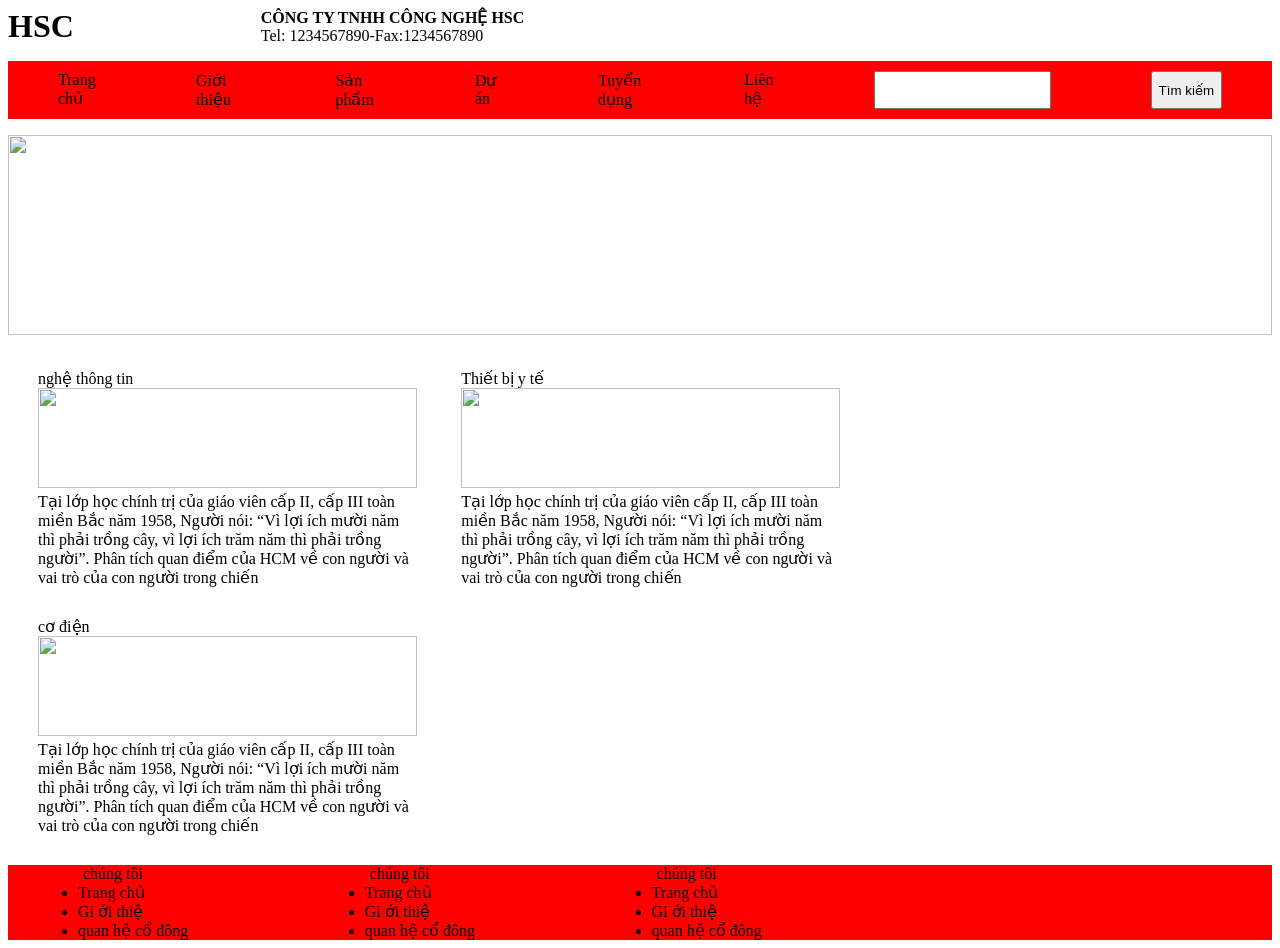
==== index.html @ 2aaeda5b "Rename bài1.html to index.html" ====
<!doctype html>
<html>
<head>
<meta charset="utf-8">
<title>Untitled Document</title>
<style>
	h1{
		margin: 0;
		float: left;
		width: 20%;
	}
	.img1{
		float: right;
		padding-left: 10px;
	}
	.menungang ul{
		list-style: none;
		display: flex;
		padding: 0;
		background-color: red;
	}
	.menungang ul li{
		padding: 10px 50px;
	}
	.input{
		margin: 10px 50px;
		
	}
	.menu1{
		margin:30px 10px 0 30px;
		display: inline-block;
		width: 30%;
	}
	span{
		width: 100%;
	}
	.img2{
		height: 100px;
		width: 100%;
	}
	.footer1{
		width: 20%;
		display: inline-block;
		margin-left: 30px;
	}
	.footer{
		margin-top: 30px;
		background-color: red;
	}
	.footer1 ul{
	margin: 0;
	}
	.footer1 span{
		margin-left: 45px;
	}
	</style>
	</head>

<body>
	<div class="header">
	<h1>HSC</h1>
	<b>CÔNG TY TNHH CÔNG NGHỆ HSC</b>
		
		
		<div>
		<img  class="img1" src="tải xuống.jfif" width="29" height="15">
		<img class="img1" src="tải xuống.jfif" width="29" height="15">
		<img class="img1" src="tải xuống.jfif" width="29" height="15">
			Tel: 1234567890-Fax:1234567890
		</div>
	
	</div>
	
	<div class="menungang">
	<ul>
		<li>Trang chủ</li>
		<li>Giới thiệu</li>
		<li>Sản phẩm</li>
		<li>Dự án</li>
		<li>Tuyển dụng</li>
		<li> Liên hệ</li>
		<input class="input" type="text" style="width: 200px "  >
		<input class="input" type="submit" value="Tìm kiếm" >
		</ul>
	</div>
	<div class="banner"> 
	<img src="tải xuống.jfif" width="100%" height="200px">
	</div>
	<div class="menu1">
	<span> nghệ thông tin</span>
	<img src="tải xuống.jfif" class="img2">
		Tại lớp học chính trị của giáo viên cấp II, cấp III toàn miền Bắc năm 1958, Người nói: “Vì lợi ích mười năm thì phải trồng cây, vì lợi ích trăm năm thì phải trồng người”. Phân tích quan điểm của HCM về con người và vai trò của con người trong chiến
	</div>
	<div class="menu1">
	<span>Thiết bị y tế</span>
	<img src="tải xuống.jfif" class="img2">
		Tại lớp học chính trị của giáo viên cấp II, cấp III toàn miền Bắc năm 1958, Người nói: “Vì lợi ích mười năm thì phải trồng cây, vì lợi ích trăm năm thì phải trồng người”. Phân tích quan điểm của HCM về con người và vai trò của con người trong chiến
	</div>
	<div class="menu1">
		<span>cơ điện</span>
	<img src="tải xuống.jfif" class="img2">
		Tại lớp học chính trị của giáo viên cấp II, cấp III toàn miền Bắc năm 1958, Người nói: “Vì lợi ích mười năm thì phải trồng cây, vì lợi ích trăm năm thì phải trồng người”. Phân tích quan điểm của HCM về con người và vai trò của con người trong chiến
	</div>
	
	
<div class="footer">
	<div class="footer1">
		<span>chúng tôi</span>
		<ul>
		<li>Trang chủ</li>
		<li>Gi ới thiệ</li>
		<li>quan hệ cổ đông</li>
		</ul>
	</div>
	<div class="footer1">
		<span>chúng tôi</span>
		<ul>
		<li>Trang chủ</li>
		<li>Gi ới thiệ</li>
		<li>quan hệ cổ đông</li>
		</ul>
	</div>
	<div class="footer1">
		<span>chúng tôi</span>
		<ul>
		<li>Trang chủ</li>
		<li>Gi ới thiệ</li>
		<li>quan hệ cổ đông</li>
		</ul>
	</div>
</div>
</body>
</html>
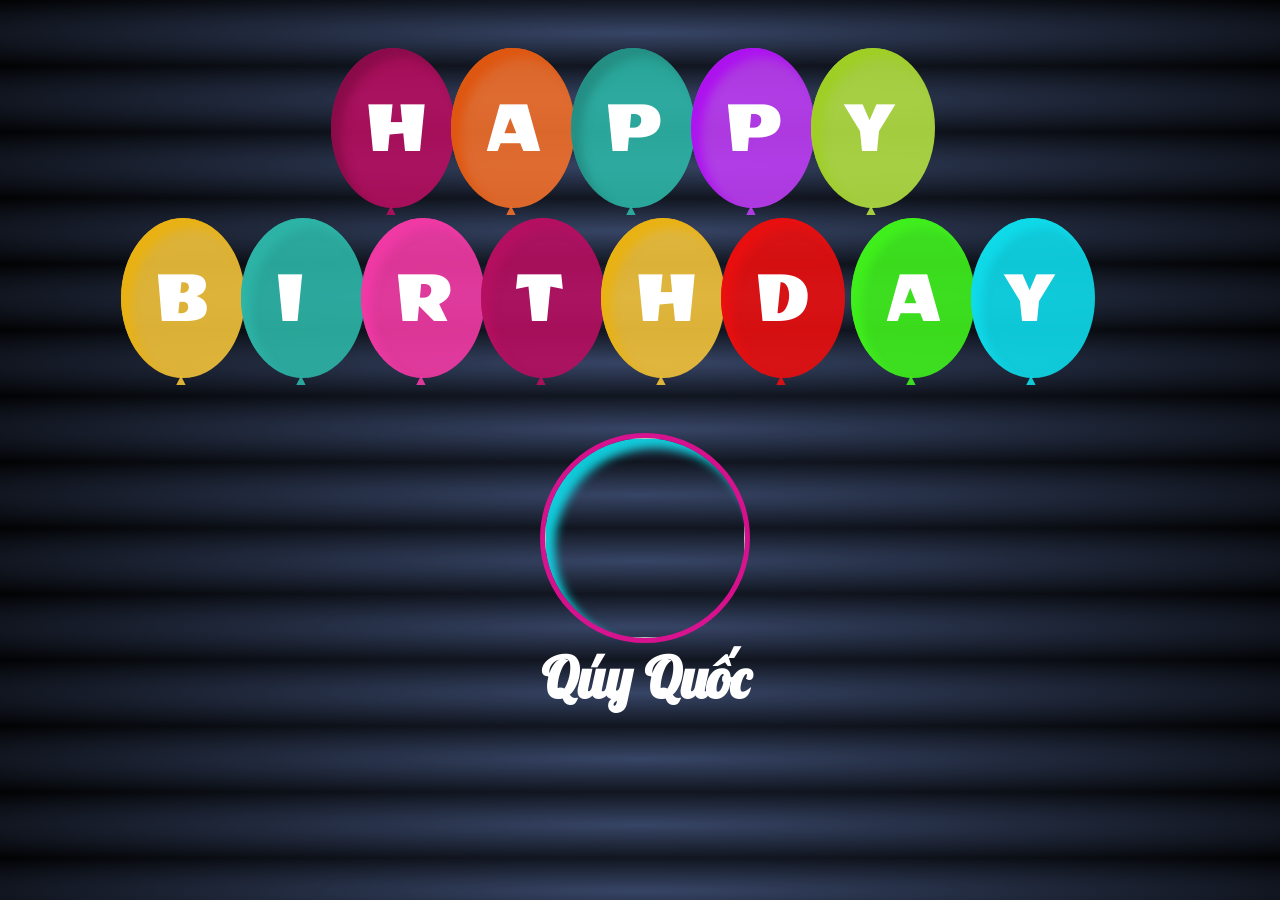
==== commit 31aace3e: "Rename sinhnhat1.html to index.html" ====
--- a/index.html
+++ b/index.html
@@ -2,132 +2,99 @@
 <html>
 <head>
 <meta charset="utf-8">
-<title>Untitled Document</title>
-<style>
-	h1{
-		margin: 0;
-		float: left;
-		width: 20%;
-	}
-	.img1{
-		float: right;
-		padding-left: 10px;
-	}
-	.menungang ul{
-		list-style: none;
-		display: flex;
-		padding: 0;
-		background-color: red;
-	}
-	.menungang ul li{
-		padding: 10px 50px;
-	}
-	.input{
-		margin: 10px 50px;
-		
-	}
-	.menu1{
-		margin:30px 10px 0 30px;
-		display: inline-block;
-		width: 30%;
-	}
-	span{
-		width: 100%;
-	}
-	.img2{
-		height: 100px;
-		width: 100%;
-	}
-	.footer1{
-		width: 20%;
-		display: inline-block;
-		margin-left: 30px;
-	}
-	.footer{
-		margin-top: 30px;
-		background-color: red;
-	}
-	.footer1 ul{
-	margin: 0;
-	}
-	.footer1 span{
-		margin-left: 45px;
-	}
-	</style>
-	</head>
+<title>HappyBirthDay</title>
+	<html
+    __fvdsurfcanyoninserted="1"
+    class="
+        clickberry-extension
+        clickberry-extension-standalone
+        clickberry-extension
+        clickberry-extension-standalone
+        clickberry-extension
+        clickberry-extension-standalone
+    "
+>
+		<script>
+			var x = prompt("Nhập họ tên của bạn: ");
+			alert ( " chao mung "+  x);
+            if (document.location.search.match(/type=embed/gi)) {
+                window.parent.postMessage("resize", "*");
+            }
+            function showMessage() {
+                // 6. Lời nhắn hiện ra khi bấm vào tên hoặc avatar
+                swal({
+                    title: "Lời nhắn", // Tiêu đề của popup
+                    text: "Em yêu của anh, hôm nay là sinh nhật em, ngày này năm sau cũng là sinh nhật em và các năm sau nữa sau nữa cũng là sinh nhật em. Nhưng anh mong điều tốt lành sẽ đến với anh mỗi ngày và hãy để anh được ở bên em trong suốt cuộc đời này, để được yêu thương và chăm sóc cho em. Yêu em nhiều nhiều lắm!", // Nội dung lời nhắn
+                    button: {
+                        text: "❤️️",
+                    },
+                });
+            }
+        </script>
+        <script src="https://unpkg.com/sweetalert/dist/sweetalert.min.js"></script>
+    <head>
+
+        <link rel="shortcut icon" type="image/png"  href="../../Users/LENOVO/Pictures/birthdayCake.png">
+
+        <!-- 1. Đây là phần title của website -->
+        <title>Happy Birthday</title>
+        <link rel="stylesheet"  href="sinhnhat.css">
+        <script>
+            window.open = function () {};
+            window.print = function () {};
+            // Support hover state for mobile.
+            if (false) {
+                window.ontouchstart = function () {};
+            }
+        </script>
+        <script
+            type="text/javascript"
+            src="chrome-extension://bfbmjmiodbnnpllbbbfblcplfjjepjdn/js/injected.js"
+        ></script>
+        <meta content="clickberry-extension-here" />
+		<link
+            href="https://fonts.googleapis.com/css?family=Wendy+One"
+            rel="stylesheet"
+            type="text/css" 
+        />
+    </head>
+
+   
+</html>
+</head>
 
 <body>
-	<div class="header">
-	<h1>HSC</h1>
-	<b>CÔNG TY TNHH CÔNG NGHỆ HSC</b>
-		
-		
-		<div>
-		<img  class="img1" src="tải xuống.jfif" width="29" height="15">
-		<img class="img1" src="tải xuống.jfif" width="29" height="15">
-		<img class="img1" src="tải xuống.jfif" width="29" height="15">
-			Tel: 1234567890-Fax:1234567890
-		</div>
 	
-	</div>
-	
-	<div class="menungang">
-	<ul>
-		<li>Trang chủ</li>
-		<li>Giới thiệu</li>
-		<li>Sản phẩm</li>
-		<li>Dự án</li>
-		<li>Tuyển dụng</li>
-		<li> Liên hệ</li>
-		<input class="input" type="text" style="width: 200px "  >
-		<input class="input" type="submit" value="Tìm kiếm" >
-		</ul>
-	</div>
-	<div class="banner"> 
-	<img src="tải xuống.jfif" width="100%" height="200px">
-	</div>
-	<div class="menu1">
-	<span> nghệ thông tin</span>
-	<img src="tải xuống.jfif" class="img2">
-		Tại lớp học chính trị của giáo viên cấp II, cấp III toàn miền Bắc năm 1958, Người nói: “Vì lợi ích mười năm thì phải trồng cây, vì lợi ích trăm năm thì phải trồng người”. Phân tích quan điểm của HCM về con người và vai trò của con người trong chiến
-	</div>
-	<div class="menu1">
-	<span>Thiết bị y tế</span>
-	<img src="tải xuống.jfif" class="img2">
-		Tại lớp học chính trị của giáo viên cấp II, cấp III toàn miền Bắc năm 1958, Người nói: “Vì lợi ích mười năm thì phải trồng cây, vì lợi ích trăm năm thì phải trồng người”. Phân tích quan điểm của HCM về con người và vai trò của con người trong chiến
-	</div>
-	<div class="menu1">
-		<span>cơ điện</span>
-	<img src="tải xuống.jfif" class="img2">
-		Tại lớp học chính trị của giáo viên cấp II, cấp III toàn miền Bắc năm 1958, Người nói: “Vì lợi ích mười năm thì phải trồng cây, vì lợi ích trăm năm thì phải trồng người”. Phân tích quan điểm của HCM về con người và vai trò của con người trong chiến
-	</div>
-	
-	
-<div class="footer">
-	<div class="footer1">
-		<span>chúng tôi</span>
-		<ul>
-		<li>Trang chủ</li>
-		<li>Gi ới thiệ</li>
-		<li>quan hệ cổ đông</li>
-		</ul>
-	</div>
-	<div class="footer1">
-		<span>chúng tôi</span>
-		<ul>
-		<li>Trang chủ</li>
-		<li>Gi ới thiệ</li>
-		<li>quan hệ cổ đông</li>
-		</ul>
-	</div>
-	<div class="footer1">
-		<span>chúng tôi</span>
-		<ul>
-		<li>Trang chủ</li>
-		<li>Gi ới thiệ</li>
-		<li>quan hệ cổ đông</li>
-		</ul>
-	</div>
-</div>
+        <div class="container">
+            <!-- 2. Dòng chữ Happy Birthday
+            Nếu bạn muốn thêm chữ vào thì phải thay đổi css tương ứng cho nó -->
+            <div class="balloon">
+                <div><span>H</span></div>
+                <div><span>A</span></div>
+                <div><span>P</span></div>
+                <div><span>P</span></div>
+                <div><span>Y</span></div>
+                <div><span>B</span></div>
+                <div><span>I</span></div>
+                <div><span>R</span></div>
+                <div><span>T</span></div>
+                <div><span>H</span></div>
+                <div><span>D</span></div>
+                <div><span>A</span></div>
+                <div><span>Y</span></div>
+            </div>
+            <div class="avatar">
+                <!-- 3. Avatar của người bạn muốn gởi lời chúc -->
+                <img src="../../Users/LENOVO/Pictures/Camera Roll/275713109_4957319674304738_2077968796108876902_n.jpg" alt="" class="avatar__img" onclick="showMessage()" />
+                <!-- 4. Tên của người đó -->
+                <h1 onclick="showMessage()" class="avatar__title">Qúy Quốc</h1>
+            </div>
+            
+            <!-- 5. Phần nhạc -->
+            <audio id="player" autoplay loop>
+                <source src="./music.mp3" type="audio/mp3">
+            </audio>
+        </div>
+        
 </body>
 </html>
--- a/sinhnhat.css
+++ b/sinhnhat.css
@@ -0,0 +1,437 @@
+@charset "utf-8";
+/* CSS Document */
+@import url('https://fonts.googleapis.com/css2?family=Lobster&display=swap');
+
+body {
+    background-image: -webkit-gradient(
+        radial,
+        50% 50%,
+        0,
+        50% 50%,
+        100,
+        color-stop(0%, #374566),
+        color-stop(100%, #010203)
+    );
+    background-image: -webkit-radial-gradient(#374566, #010203);
+    background-image: -moz-radial-gradient(#374566, #010203);
+    background-image: -o-radial-gradient(#374566, #010203);
+    background-image: radial-gradient(#374566, #010203);
+    font-family: 'Lobster', cursive;
+}
+span {
+    text-transform: uppercase;
+}
+.container {
+    width: 800px;
+    height: 100%;
+    padding: 10px;
+    margin: 0 auto;
+    position: relative;
+}
+.balloon {
+    width: 738px;
+    margin: 0 auto;
+    padding-top: 30px;
+    position: relative;
+    font-family: "Wendy One", sans-serif;
+}
+.balloon > div {
+    width: 104px;
+    height: 140px;
+    background: rgba(182, 15, 97, 0.9);
+    border-radius: 0;
+    border-radius: 80% 80% 80% 80%;
+    margin: 0 auto;
+    position: absolute;
+    padding: 10px;
+    box-shadow: inset 17px 7px 10px rgba(182, 15, 97, 0.9);
+    -webkit-transform-origin: bottom center;
+}
+.balloon > div:nth-child(1) {
+    background: rgba(182, 15, 97, 0.9);
+    left: 60px;
+    box-shadow: inset 10px 10px 10px rgba(135, 11, 72, 0.9);
+    -webkit-animation: balloon1 6s ease-in-out infinite;
+    -moz-animation: balloon1 6s ease-in-out infinite;
+    -o-animation: balloon1 6s ease-in-out infinite;
+    animation: balloon1 6s ease-in-out infinite;
+}
+.balloon > div:nth-child(1):before {
+    color: rgba(182, 15, 97, 0.9);
+}
+.balloon > div:nth-child(2) {
+    background: rgba(242, 112, 45, 0.9);
+    left: 180px;
+    box-shadow: inset 10px 10px 10px rgba(222, 85, 14, 0.9);
+    -webkit-animation: balloon2 6s ease-in-out infinite;
+    -moz-animation: balloon2 6s ease-in-out infinite;
+    -o-animation: balloon2 6s ease-in-out infinite;
+    animation: balloon2 6s ease-in-out infinite;
+}
+.balloon > div:nth-child(2):before {
+    color: rgba(242, 112, 45, 0.9);
+}
+.balloon > div:nth-child(3) {
+    background: rgba(45, 181, 167, 0.9);
+    left: 300px;
+    box-shadow: inset 10px 10px 10px rgba(35, 140, 129, 0.9);
+    -webkit-animation: balloon4 6s ease-in-out infinite;
+    -moz-animation: balloon4 6s ease-in-out infinite;
+    -o-animation: balloon4 6s ease-in-out infinite;
+    animation: balloon4 6s ease-in-out infinite;
+}
+.balloon > div:nth-child(3):before {
+    color: rgba(45, 181, 167, 0.9);
+}
+.balloon > div:nth-child(4) {
+    background: rgba(190, 61, 244, 0.9);
+    left: 420px;
+    box-shadow: inset 10px 10px 10px rgba(173, 14, 240, 0.9);
+    -webkit-animation: balloon1 5s ease-in-out infinite;
+    -moz-animation: balloon1 5s ease-in-out infinite;
+    -o-animation: balloon1 5s ease-in-out infinite;
+    animation: balloon1 5s ease-in-out infinite;
+}
+.balloon > div:nth-child(4):before {
+    color: rgba(190, 61, 244, 0.9);
+}
+.balloon > div:nth-child(5) {
+    background: rgba(180, 224, 67, 0.9);
+    left: 540px;
+    box-shadow: inset 10px 10px 10px rgba(158, 206, 34, 0.9);
+    -webkit-animation: balloon3 5s ease-in-out infinite;
+    -moz-animation: balloon3 5s ease-in-out infinite;
+    -o-animation: balloon3 5s ease-in-out infinite;
+    animation: balloon3 5s ease-in-out infinite;
+}
+.balloon > div:nth-child(5):before {
+    color: rgba(180, 224, 67, 0.9);
+}
+.balloon > div:nth-child(6) {
+    background: rgba(242, 194, 58, 0.9);
+    left: -150px;
+    top: 200px;
+    box-shadow: inset 10px 10px 10px rgba(234, 177, 15, 0.9);
+    -webkit-animation: balloon4 3s ease-in-out infinite;
+    -moz-animation: balloon4 3s ease-in-out infinite;
+    -o-animation: balloon4 3s ease-in-out infinite;
+    animation: balloon4 3s ease-in-out infinite;
+}
+.balloon > div:nth-child(6):before {
+    color: rgba(242, 194, 58, 0.9);
+}
+
+/* ================= 7 ====================== */
+.balloon > div:nth-child(7) {
+    background: rgba(45, 181, 167, 0.9);
+    left: -30px;
+    top: 200px;
+    box-shadow: inset 10px 10px 10px rgba(45, 181, 167, 0.9);
+    -webkit-animation: balloon3 5s ease-in-out infinite;
+    -moz-animation: balloon3 5s ease-in-out infinite;
+    -o-animation: balloon3 5s ease-in-out infinite;
+    animation: balloon3 5s ease-in-out infinite;
+}
+.balloon > div:nth-child(7):before {
+    color: rgba(45, 181, 167, 0.9);
+}
+
+/* ================= 8 ====================== */
+.balloon > div:nth-child(8) {
+    background: rgba(242, 58, 165, 0.9);
+    left: 90px;
+    top: 200px;
+    box-shadow: inset 10px 10px 10px rgba(242, 58, 165, 0.9);
+    -webkit-animation: balloon2 3s ease-in-out infinite;
+    -moz-animation: balloon2 3s ease-in-out infinite;
+    -o-animation: balloon2 3s ease-in-out infinite;
+    animation: balloon2 3s ease-in-out infinite;
+}
+.balloon > div:nth-child(8):before {
+    color: rgba(242, 58, 165, 0.9);
+}
+
+/* ================= 9 ====================== */
+.balloon > div:nth-child(9) {
+    background: rgba(182, 15, 97, 0.9);
+    left: 210px;
+    top: 200px;
+    box-shadow: inset 10px 10px 10px rgba(182, 15, 97, 0.9);
+    -webkit-animation: balloon4 5s ease-in-out infinite;
+    -moz-animation: balloon4 5s ease-in-out infinite;
+    -o-animation: balloon4 5s ease-in-out infinite;
+    animation: balloon4 5s ease-in-out infinite;
+}
+.balloon > div:nth-child(9):before {
+    color: rgba(182, 15, 97, 0.9);
+}
+
+/* ================= 10 ====================== */
+.balloon > div:nth-child(10) {
+    background: rgba(242, 194, 58, 0.9);
+    left: 330px;
+    top: 200px;
+    box-shadow: inset 10px 10px 10px rgba(234, 177, 15, 0.9);
+    -webkit-animation: balloon1 6s ease-in-out infinite;
+    -moz-animation: balloon1 6s ease-in-out infinite;
+    -o-animation: balloon1 6s ease-in-out infinite;
+    animation: balloon1 6s ease-in-out infinite;
+}
+.balloon > div:nth-child(10):before {
+    color: rgba(242, 194, 58, 0.9);
+}
+
+/* ================= 11 ====================== */
+.balloon > div:nth-child(11) {
+    background: rgba(234, 15, 15, 0.9);
+    left: 450px;
+    top: 200px;
+    box-shadow: inset 10px 10px 10px rgba(234, 15, 15, 0.9);
+    -webkit-animation: balloon2 4s ease-in-out infinite;
+    -moz-animation: balloon2 4s ease-in-out infinite;
+    -o-animation: balloon2 4s ease-in-out infinite;
+    animation: balloon2 4s ease-in-out infinite;
+}
+.balloon > div:nth-child(11):before {
+    color: rgba(234, 15, 15, 0.9);
+}
+
+/* ================= 12 ====================== */
+.balloon > div:nth-child(12) {
+    background: rgba(64, 241, 28, 0.9);
+    left: 580px;
+    top: 200px;
+    box-shadow: inset 10px 10px 10px rgba(64, 241, 28, 0.9);
+    -webkit-animation: balloon1 3s ease-in-out infinite;
+    -moz-animation: balloon1 3s ease-in-out infinite;
+    -o-animation: balloon1 3s ease-in-out infinite;
+    animation: balloon1 3s ease-in-out infinite;
+}
+.balloon > div:nth-child(12):before {
+    color: rgba(64, 241, 28, 0.9);
+}
+
+/* ================= 13 ====================== */
+.balloon > div:nth-child(13) {
+    background: rgba(15, 219, 234, 0.9);
+    left: 700px;
+    top: 200px;
+    box-shadow: inset 10px 10px 10px rgba(15, 219, 234, 0.9);
+    -webkit-animation: balloon2 6s ease-in-out infinite;
+    -moz-animation: balloon2 6s ease-in-out infinite;
+    -o-animation: balloon2 6s ease-in-out infinite;
+    animation: balloon2 6s ease-in-out infinite;
+}
+.balloon > div:nth-child(13):before {
+    color: rgba(15, 219, 234, 0.9);
+}
+
+/* Avatar  */
+.avatar {
+    cursor: pointer;
+    position: absolute;
+    top: 50%;
+    left: calc(50% - 100px);
+}
+
+.avatar__img {
+    width: 200px;
+    height: 200px;
+    border-radius: 50%;
+    border: 5px solid rgba(234, 15, 150, 0.9);
+    box-shadow: inset 10px 10px 10px rgba(15, 219, 234, 0.9);
+    -webkit-animation: balloon1 6s ease-in-out infinite;
+    -moz-animation: balloon1 6s ease-in-out infinite;
+    -o-animation: balloon1 6s ease-in-out infinite;
+    animation: balloon1 6s ease-in-out infinite;
+	margin-top: 400px;
+}
+
+.avatar__title {
+    cursor: pointer;
+    margin-top: -200px;
+    -webkit-animation: balloon1 4s ease-in-out infinite;
+    -moz-animation: balloon1 4s ease-in-out infinite;
+    -o-animation: balloon1 4s ease-in-out infinite;
+    animation: balloon1 4s ease-in-out infinite;
+}
+.balloon > div:before {
+    color: rgba(182, 15, 97, 0.9);
+    position: absolute;
+    bottom: -11px;
+    left: 52px;
+    content: "▲";
+    font-size: 1em;
+}
+span {
+    font-size: 4.8em;
+    color: white;
+    position: relative;
+    top: 30px;
+    left: 50%;
+    margin-left: -27px;
+}
+/*BALLOON 1 4*/
+@-webkit-keyframes balloon1 {
+    0%,
+    100% {
+        -webkit-transform: translateY(0) rotate(-6deg);
+    }
+    50% {
+        -webkit-transform: translateY(-20px) rotate(8deg);
+    }
+}
+@-moz-keyframes balloon1 {
+    0%,
+    100% {
+        -moz-transform: translateY(0) rotate(-6deg);
+    }
+    50% {
+        -moz-transform: translateY(-20px) rotate(8deg);
+    }
+}
+@-o-keyframes balloon1 {
+    0%,
+    100% {
+        -o-transform: translateY(0) rotate(-6deg);
+    }
+    50% {
+        -o-transform: translateY(-20px) rotate(8deg);
+    }
+}
+@keyframes balloon1 {
+    0%,
+    100% {
+        transform: translateY(0) rotate(-6deg);
+    }
+    50% {
+        transform: translateY(-20px) rotate(8deg);
+    }
+}
+/* BAllOON 2 5*/
+@-webkit-keyframes balloon2 {
+    0%,
+    100% {
+        -webkit-transform: translateY(0) rotate(6eg);
+    }
+    50% {
+        -webkit-transform: translateY(-30px) rotate(-8deg);
+    }
+}
+@-moz-keyframes balloon2 {
+    0%,
+    100% {
+        -moz-transform: translateY(0) rotate(6deg);
+    }
+    50% {
+        -moz-transform: translateY(-30px) rotate(-8deg);
+    }
+}
+@-o-keyframes balloon2 {
+    0%,
+    100% {
+        -o-transform: translateY(0) rotate(6deg);
+    }
+    50% {
+        -o-transform: translateY(-30px) rotate(-8deg);
+    }
+}
+@keyframes balloon2 {
+    0%,
+    100% {
+        transform: translateY(0) rotate(6deg);
+    }
+    50% {
+        transform: translateY(-30px) rotate(-8deg);
+    }
+}
+/* BAllOON 0*/
+@-webkit-keyframes balloon3 {
+    0%,
+    100% {
+        -webkit-transform: translate(0, -10px) rotate(6eg);
+    }
+    50% {
+        -webkit-transform: translate(-20px, 30px) rotate(-8deg);
+    }
+}
+@-moz-keyframes balloon3 {
+    0%,
+    100% {
+        -moz-transform: translate(0, -10px) rotate(6eg);
+    }
+    50% {
+        -moz-transform: translate(-20px, 30px) rotate(-8deg);
+    }
+}
+@-o-keyframes balloon3 {
+    0%,
+    100% {
+        -o-transform: translate(0, -10px) rotate(6eg);
+    }
+    50% {
+        -o-transform: translate(-20px, 30px) rotate(-8deg);
+    }
+}
+@keyframes balloon3 {
+    0%,
+    100% {
+        transform: translate(0, -10px) rotate(6eg);
+    }
+    50% {
+        transform: translate(-20px, 30px) rotate(-8deg);
+    }
+}
+/* BAllOON 3*/
+@-webkit-keyframes balloon4 {
+    0%,
+    100% {
+        -webkit-transform: translate(10px, -10px) rotate(-8eg);
+    }
+    50% {
+        -webkit-transform: translate(-15px, 20px) rotate(10deg);
+    }
+}
+@-moz-keyframes balloon4 {
+    0%,
+    100% {
+        -moz-transform: translate(10px, -10px) rotate(-8eg);
+    }
+    50% {
+        -moz-transform: translate(-15px, 10px) rotate(10deg);
+    }
+}
+@-o-keyframes balloon4 {
+    0%,
+    100% {
+        -o-transform: translate(10px, -10px) rotate(-8eg);
+    }
+    50% {
+        -o-transform: translate(-15px, 10px) rotate(10deg);
+    }
+}
+@keyframes balloon4 {
+    0%,
+    100% {
+        transform: translate(10px, -10px) rotate(-8eg);
+    }
+    50% {
+        transform: translate(-15px, 10px) rotate(10deg);
+    }
+}
+h1 {
+    position: relative;
+    top: 200px;
+    text-align: center;
+    color: white;
+    font-size: 3.5em;
+}
+.swal-overlay {
+    background-color: rgba(218, 57, 177, 0.45);
+}
+
+.swal-text {
+    font-size: 20px;
+    font-weight: 200;
+    word-spacing: 5px;
+}
